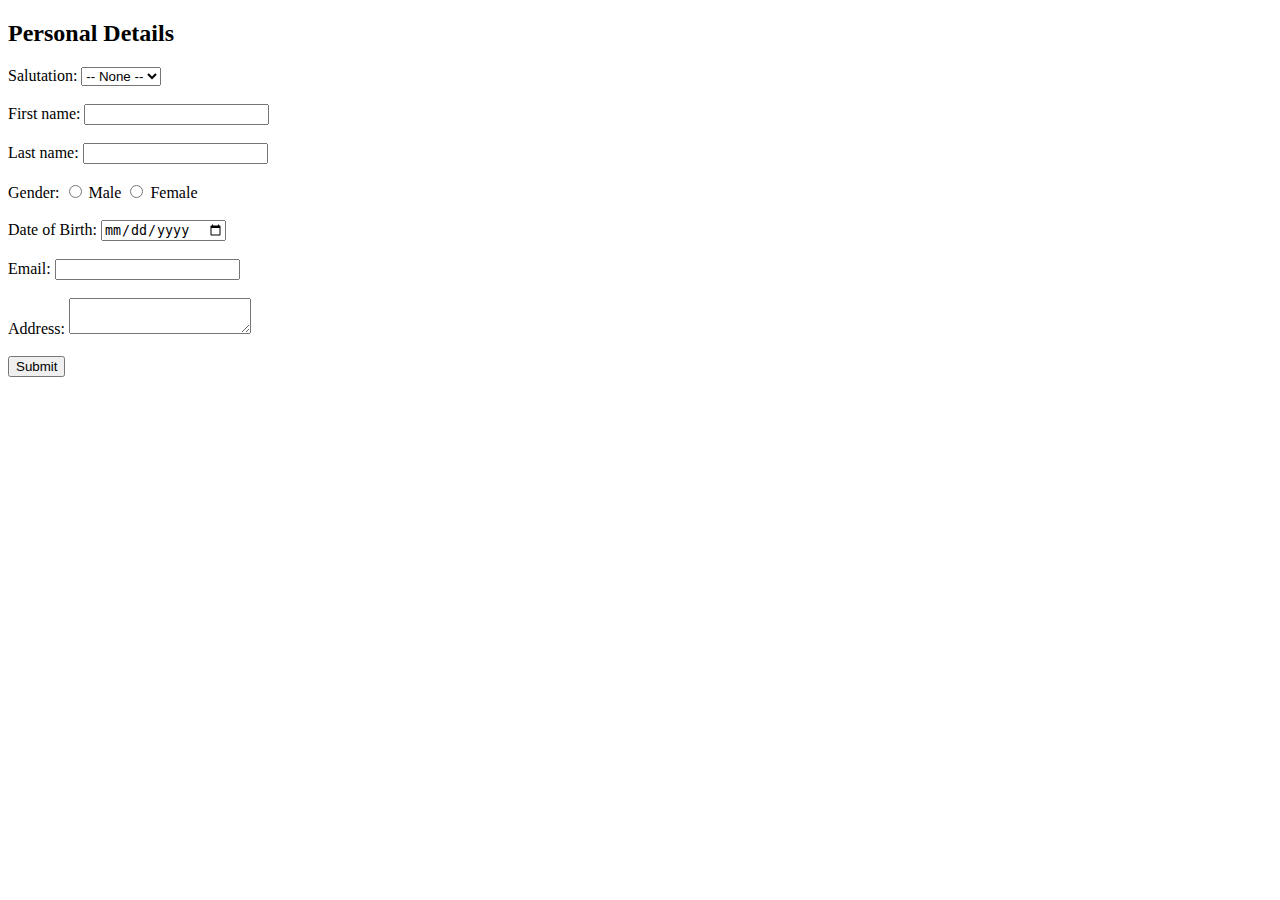
==== homework2.html @ c5fff353 "Add homework" ====
<!DOCTYPE html>
<html>
<head>
    <title>Form in Html</title>
</head>
<body>
    <h2>Personal Details</h2>
    <form>
        <label for="salutation">Salutation:</label>
        <select id="salutation" name="salutation">
            <option value="none">-- None --</option>
            <!-- Add more options as needed -->
        </select><br><br>

        <label for="firstname">First name:</label>
        <input type="text" id="firstname" name="firstname"><br><br>

        <label for="lastname">Last name:</label>
        <input type="text" id="lastname" name="lastname"><br><br>

        <label>Gender:</label>
        <input type="radio" id="male" name="gender" value="male">
        <label for="male">Male</label>
        <input type="radio" id="female" name="gender" value="female">
        <label for="female">Female</label><br><br>

        <label for="dob">Date of Birth:</label>
        <input type="date" id="dob" name="dob"><br><br>

        <label for="email">Email:</label>
        <input type="email" id="email" name="email"><br><br>

        <label for="address">Address:</label>
        <textarea id="address" name="address"></textarea><br><br>

        <input type="submit" value="Submit">
    </form>
</body>
</html>
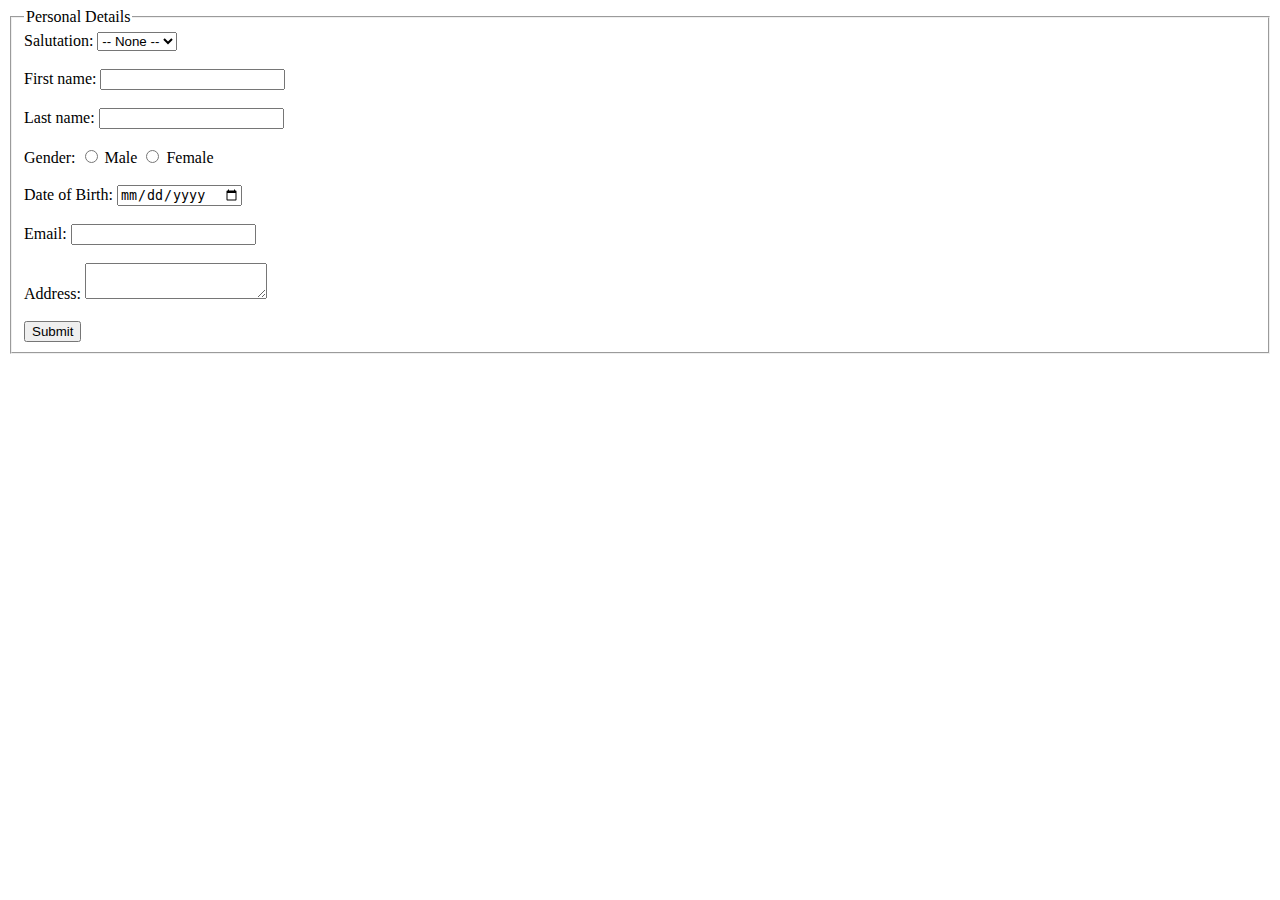
==== commit b2d8d622: "Homework" ====
--- a/homework2.html
+++ b/homework2.html
@@ -1,15 +1,17 @@
 <!DOCTYPE html>
 <html>
 <head>
-    <title>Form in Html</title>
+    <title>Form</title>
 </head>
 <body>
-    <h2>Personal Details</h2>
+    <fieldset>
+    <legend>Personal Details</legend>
     <form>
         <label for="salutation">Salutation:</label>
         <select id="salutation" name="salutation">
             <option value="none">-- None --</option>
-            <!-- Add more options as needed -->
+            <option value="Mr">Mr</option>
+            <option value="Mrs">Mrs</option>
         </select><br><br>
 
         <label for="firstname">First name:</label>
@@ -35,5 +37,6 @@
 
         <input type="submit" value="Submit">
     </form>
+    </fieldset>
 </body>
 </html>
